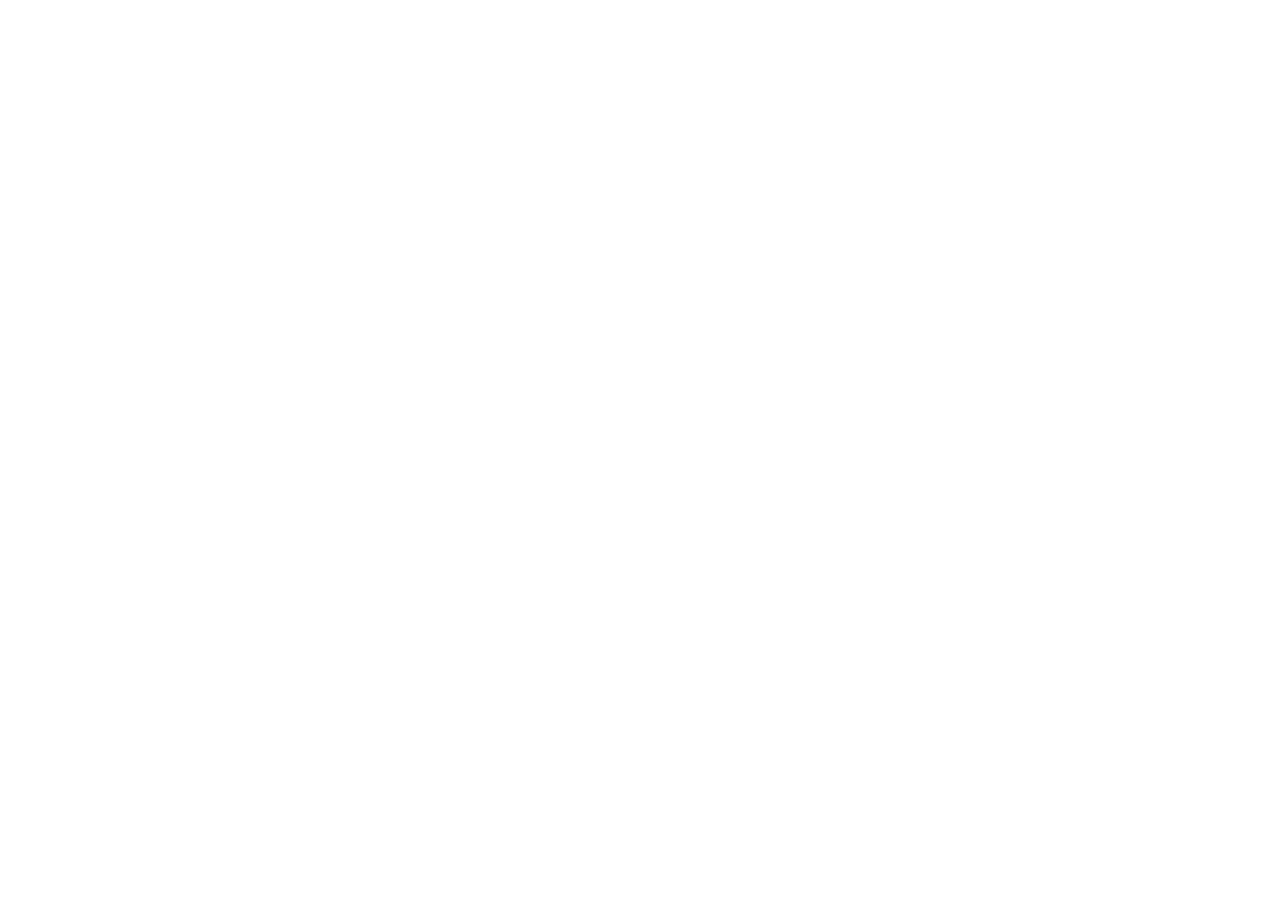
==== player.html @ a23b722e "First commit for shiddy --non functioning" ====
<html lang="en">
<head>
<!-- Slightly modified by digitalirony, basically stripped all the stuff off of the page that wasn't just the player and CSS-->
<meta http-equiv="Content-Type" content="text/html;charset=UTF-8">
<meta name="description" content="Audioplayer from a new generation">
	
<link rel="stylesheet" href="/music/css/style.css" type="text/css" media="screen">
	
<!-- speakker relevant stuff starts here -->
<link rel="stylesheet" href="/music/css/queries/netbooks-tablets.css" type="text/css" media="screen and (max-width: 1007px)" />
<link rel="stylesheet" href="/music/css/speakker.css"  type="text/css" media="screen">
<link rel="stylesheet" href="/music/css/mspeakker.css" type="text/css" media="screen">
								
<script type="text/javascript" src="/music/js/jquery.min.js"></script>
<script type="text/javascript" src="/music/js/projekktor.min.js"></script>
<script type="text/javascript" src="/music/speakker.min.js"></script>
<!-- speakker relevant stuff ends here -->
<!-- instantiate speakker, and pass the current path with JS to the php file-->
<script type="text/javascript">
$(document).ready(function() {
	$().speakker({
		file: '/music/playgen.php?path=' + window.location.pathname.substr(1),
		playlist: true,
		theme: 'dark'
	});
});
</script>

</head>
</html>
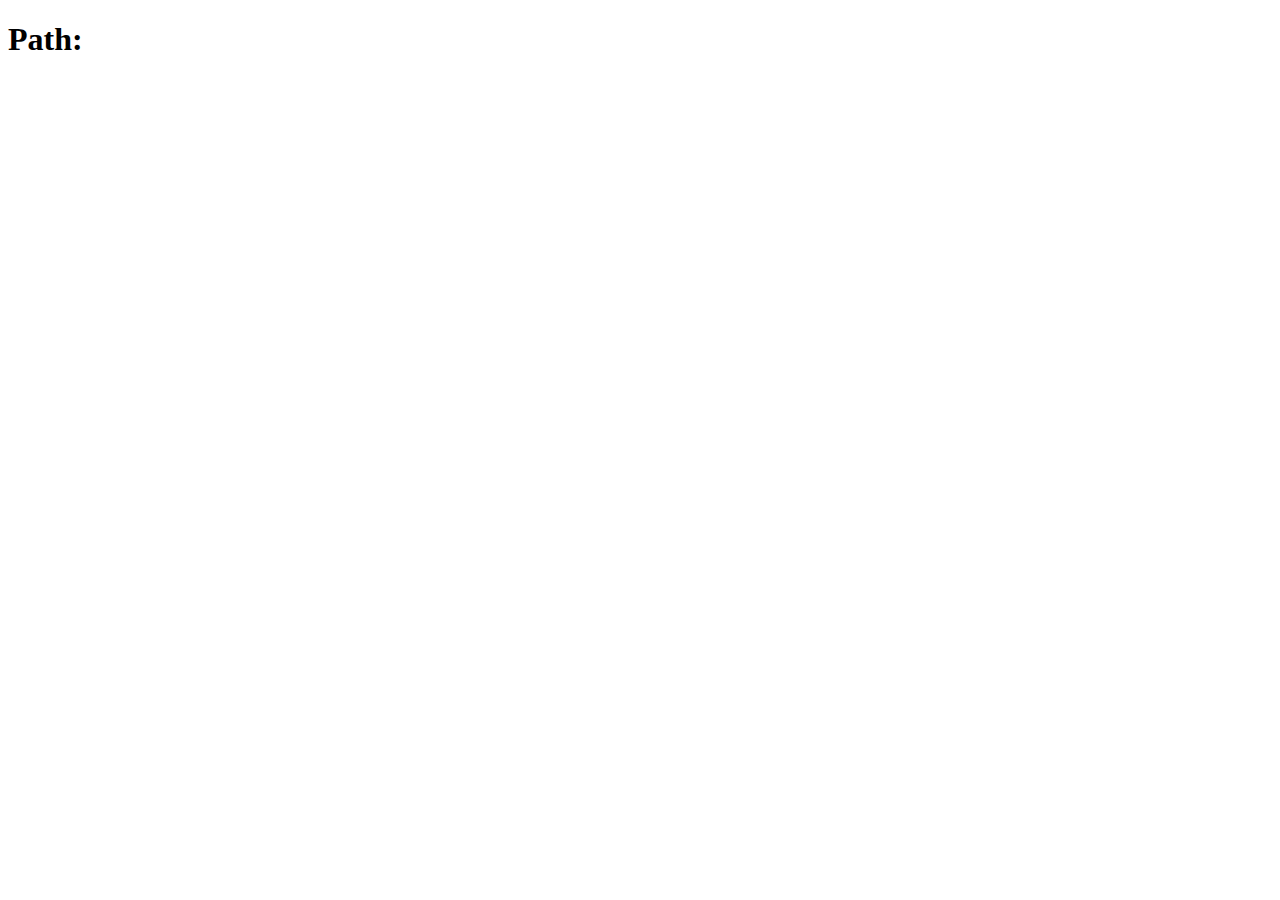
==== commit 585df31b: "changed spacing and closing tags for compatability with nginx fancy index module" ====
--- a/player.html
+++ b/player.html
@@ -1,30 +1,30 @@
+<!--
+ - Slightly modified by digitalirony, basically stripped all the stuff off of the page that wasn't just the player and CSS-
+ - Modified again by k6b for Nginx 'fancyindex' module should look OK with Apache mod_autoindex
+-->
+
+
+<!DOCTYPE html>
 <html lang="en">
 <head>
-<!-- Slightly modified by digitalirony, basically stripped all the stuff off of the page that wasn't just the player and CSS-->
-<meta http-equiv="Content-Type" content="text/html;charset=UTF-8">
-<meta name="description" content="Audioplayer from a new generation">
-	
-<link rel="stylesheet" href="/music/css/style.css" type="text/css" media="screen">
-	
-<!-- speakker relevant stuff starts here -->
-<link rel="stylesheet" href="/music/css/queries/netbooks-tablets.css" type="text/css" media="screen and (max-width: 1007px)" />
-<link rel="stylesheet" href="/music/css/speakker.css"  type="text/css" media="screen">
-<link rel="stylesheet" href="/music/css/mspeakker.css" type="text/css" media="screen">
-								
-<script type="text/javascript" src="/music/js/jquery.min.js"></script>
-<script type="text/javascript" src="/music/js/projekktor.min.js"></script>
-<script type="text/javascript" src="/music/speakker.min.js"></script>
-<!-- speakker relevant stuff ends here -->
-<!-- instantiate speakker, and pass the current path with JS to the php file-->
-<script type="text/javascript">
-$(document).ready(function() {
-	$().speakker({
-		file: '/music/playgen.php?path=' + window.location.pathname.substr(1),
-		playlist: true,
-		theme: 'dark'
-	});
-});
-</script>
-
+	<title>Shiddy Media Player</title>
+	<meta http-equiv="Content-Type" content="text/html; charset=UTF-8" />
+	<meta name="description" content="Shiddy Music Player" />
+	<link rel="stylesheet" href="/music/css/style.css" type="text/css" media="screen">
+	<link rel="stylesheet" href="/music/css/speakker.css"  type="text/css" media="screen">
+	<link rel="stylesheet" href="/music/css/mspeakker.css" type="text/css" media="screen">
+	<script type="text/javascript" src="/music/js/jquery.min.js"></script>
+	<script type="text/javascript" src="/music/js/projekktor.min.js"></script>
+	<script type="text/javascript" src="/music/speakker.min.js"></script>
+	<script type="text/javascript">
+		$(document).ready(function() {
+			$().speakker({
+				file: '/music/playgen.php?path=' + window.location.pathname.substr(1),
+				playlist: true,
+				theme: 'dark'
+			});
+		});
+	</script>
 </head>
-</html>
+<body>
+<h1>Path:
